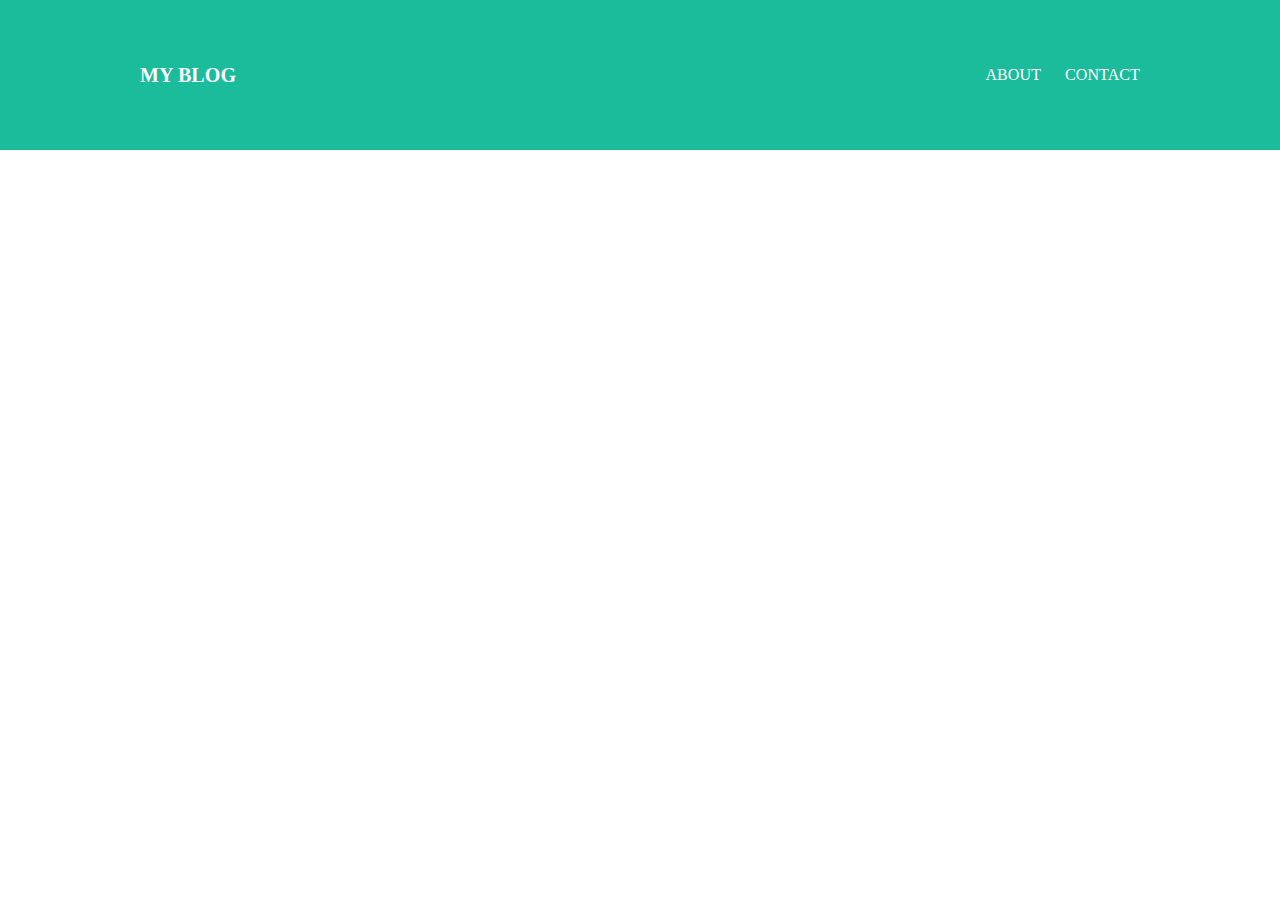
==== index.html @ 8c32d12a "Add files via upload" ====
<!DOCTYPE html>
<html lang="en" dir="ltr">
  <head>
    <meta charset="utf-8">
    <title>My blog</title>
    <link rel="stylesheet" type="text/css" href="styles.css">
  </head>
  <body>
    <div id="header">
      <div class="container">
        <a id="header-title" href="index.html">My blog</a>
        <ul id="header-nav">
      <li><a href="about.html">About</a></li>
      <li><a href="mailto:ali.arefi94@gmail.com">Contact</a></li>
        </ul>
      </div>
    </div>
  </body>
</html>
---- styles.css ----
body {
color: #555;
margin: 0;
}
#header {
  background-color: #1abc9c;
  height: 150px;
  line-height: 150px;
}
#header-title {
  display: block;
  float: left;
  font-size: 20px;
  font-weight: bold;
}
#header-nav {
  display: block;
  float: right;
  margin-top: 0;
}
#header-nav li {
  display: inline;
  padding-left: 20px;
}
.container {
  max-width: 1000px;
  margin: 0 auto;
}
#header a{
  color: white;
  text-decoration: none;
  text-transform: uppercase;
  letter-spacing: 0.1px;
}
#header a:hover {
  color:#222;
}
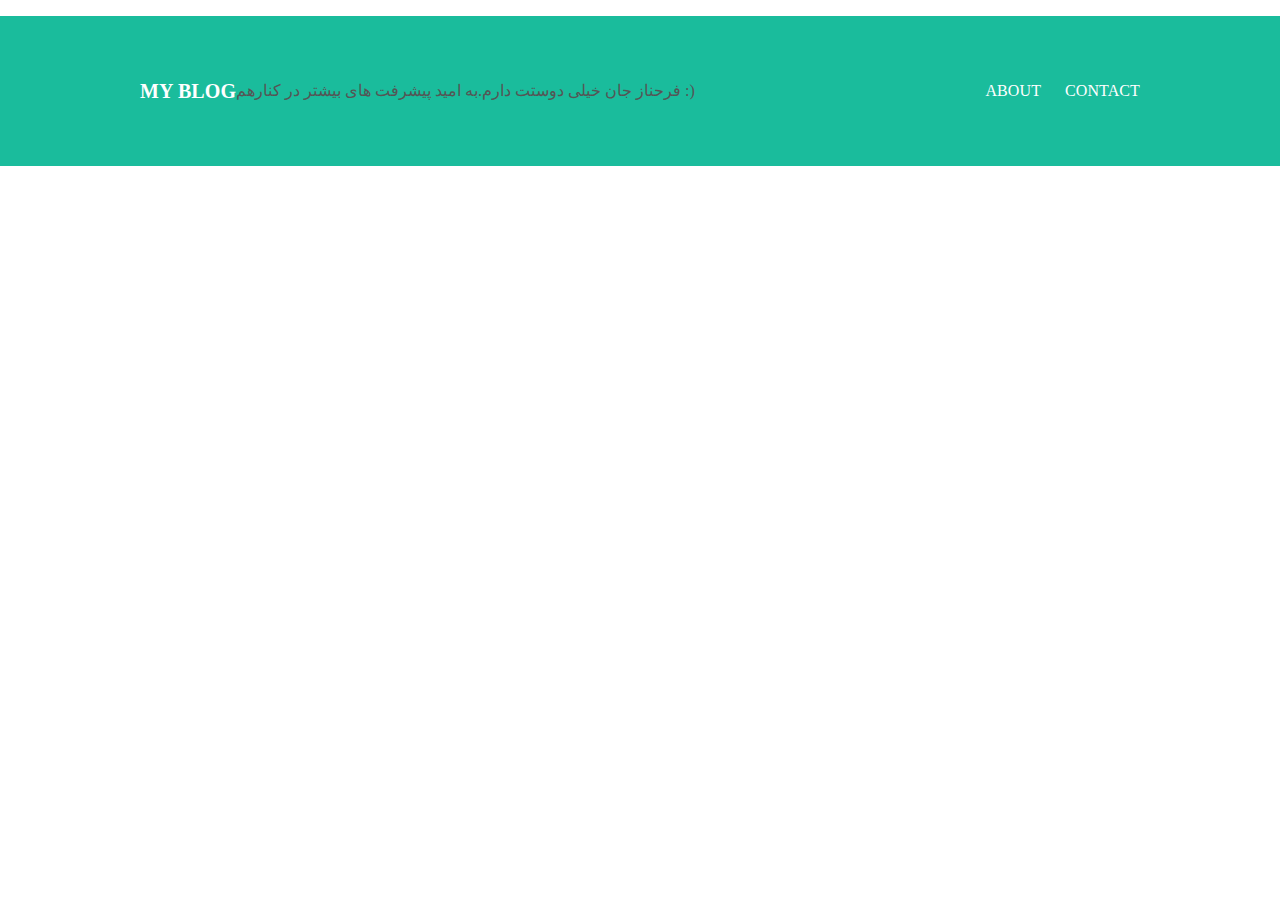
==== commit 357d3768: "Update index.html" ====
--- a/index.html
+++ b/index.html
@@ -2,7 +2,7 @@
 <html lang="en" dir="ltr">
   <head>
     <meta charset="utf-8">
-    <title>My blog</title>
+    <title>َADLI GALLERY</title>
     <link rel="stylesheet" type="text/css" href="styles.css">
   </head>
   <body>
@@ -13,6 +13,8 @@
       <li><a href="about.html">About</a></li>
       <li><a href="mailto:ali.arefi94@gmail.com">Contact</a></li>
         </ul>
+        <P>فرحناز جان خیلی دوستت دارم.به امید پیشرفت های بیشتر در کنارهم :)
+   
       </div>
     </div>
   </body>
